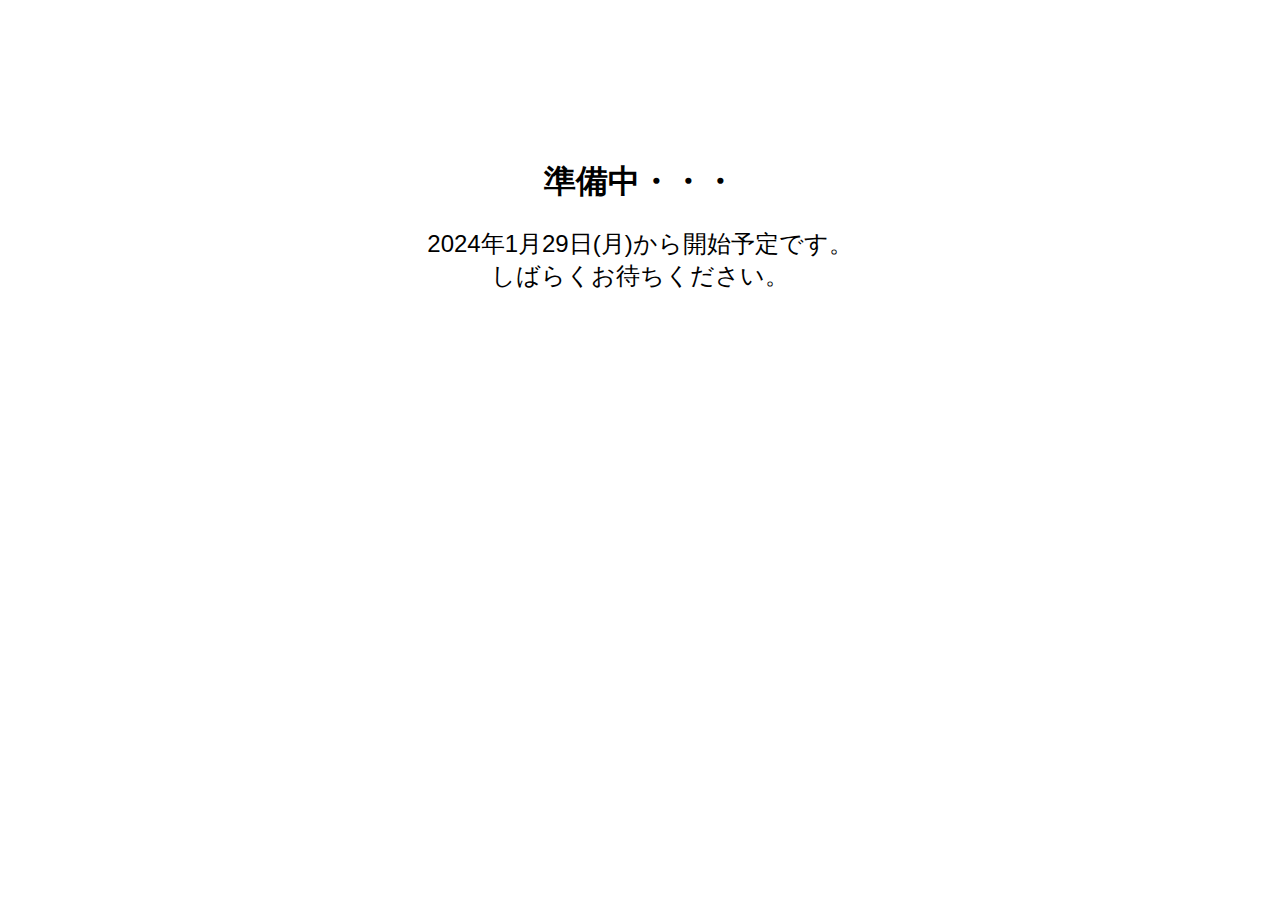
==== docs/messenger/index.html @ 630256b4 "Move html styles to css files and create the index page of OWND Messenger." ====
<!DOCTYPE html>
<html lang="ja">
  <head>
    <meta charset="UTF-8" />
    <meta
      name="description"
      content="OWNDプロジェクトは、個人が主体となるデジタルアイデンティティーの社会実装を目指し、よりトラストできるコミュニケーションを実現するための非営利プロジェクトです。"
    />
    <meta name="viewport" content="width=device-width, initial-scale=1" />
    <meta property="og:title" content="OWND Project" />
    <meta property="og:type" content="website" />
    <meta
      property="og:description"
      content="OWNDプロジェクトは、個人が主体となるデジタルアイデンティティーの社会実装を目指し、よりトラストできるコミュニケーションを実現するための非営利プロジェクトです。"
    />
    <meta property="og:url" content="https://www.ownd-project.com/" />
    <meta property="og:site_name" content="OWND Project" />
    <meta
      property="og:image"
      content="https://www.ownd-project.com/static/img/ogp.png"
    />
    <link
      rel="shortcut icon"
      type="image/x-icon"
      href="https://www.ownd-project.com/static/img/logo_only.png"
    />
    <link href="../static/css/notosansjp.css" />
    <link rel="stylesheet" href="../static/css/main.css" />
    <title>OWND Messenger</title>
  </head>
  <body>
    <div class="feature">
      <div class="feature-title">準備中・・・</div>
      <div class="feature-text">
        2024年1月29日(月)から開始予定です。<br />しばらくお待ちください。
      </div>
    </div>
  </body>
</html>
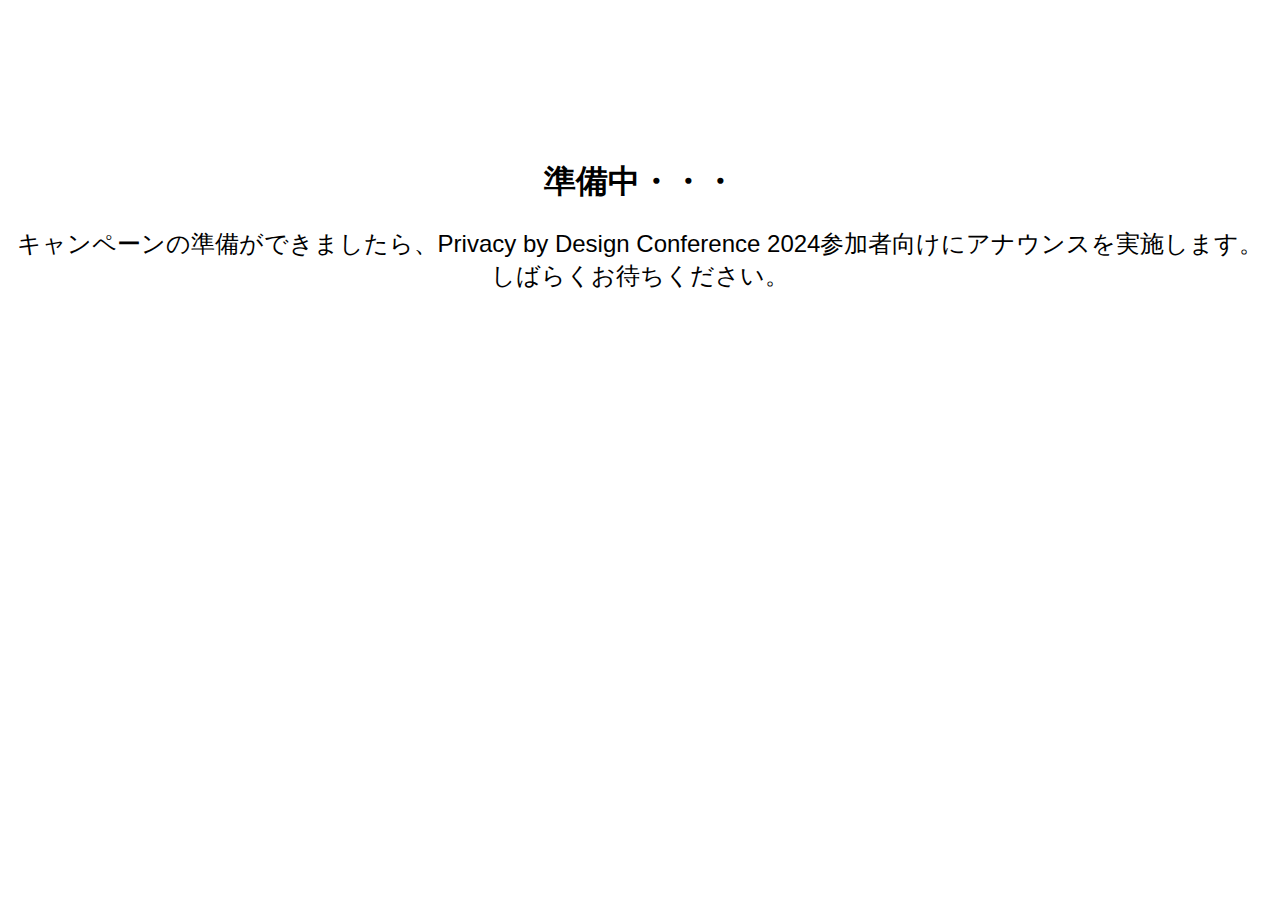
==== commit 7607f044: "Change the text of messenger index page." ====
--- a/docs/messenger/index.html
+++ b/docs/messenger/index.html
@@ -32,7 +32,7 @@
     <div class="feature">
       <div class="feature-title">準備中・・・</div>
       <div class="feature-text">
-        2024年1月29日(月)から開始予定です。<br />しばらくお待ちください。
+        キャンペーンの準備ができましたら、Privacy by Design Conference 2024参加者向けにアナウンスを実施します。<br />しばらくお待ちください。
       </div>
     </div>
   </body>
--- a/docs/static/css/main.css
+++ b/docs/static/css/main.css
@@ -36,6 +36,10 @@
 .feature-text {
   font-size: 24px;
 }
+.feature-text2 {
+  vertical-align: top;
+  font-size: 16px;
+}
 .footer {
   background: #1a1a1c;
   color: #ffffff;
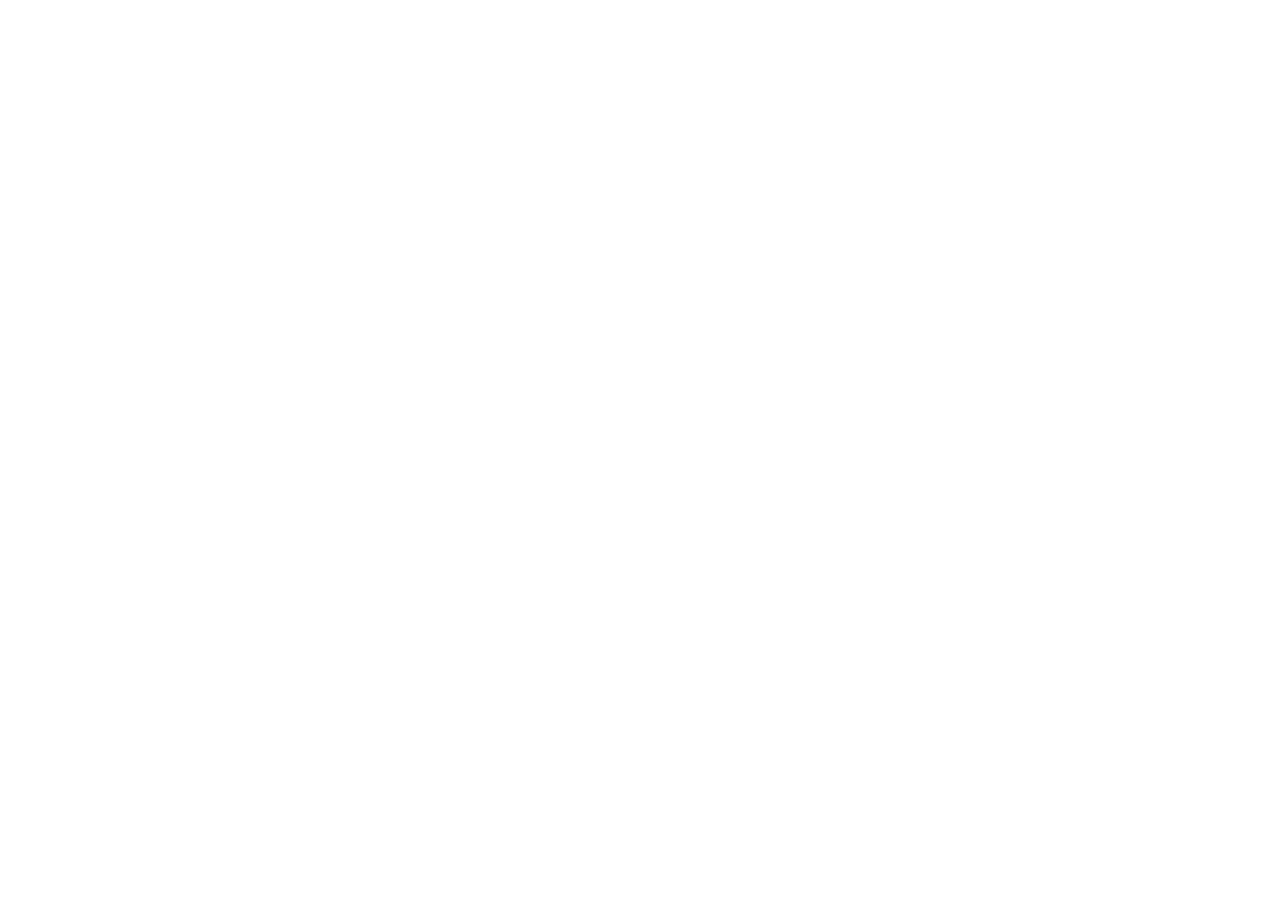
==== commit 88c296b7: "Set redirect flow for the blog page." ====
--- a/docs/messenger/index.html
+++ b/docs/messenger/index.html
@@ -2,6 +2,7 @@
 <html lang="ja">
   <head>
     <meta charset="UTF-8" />
+    <meta http-equiv="refresh" content="0;URL=https://datasign.jp/blog/ownd-messenger-tutorial/">
     <meta
       name="description"
       content="OWNDプロジェクトは、個人が主体となるデジタルアイデンティティーの社会実装を目指し、よりトラストできるコミュニケーションを実現するための非営利プロジェクトです。"
@@ -29,11 +30,13 @@
     <title>OWND Messenger</title>
   </head>
   <body>
+    <!--
     <div class="feature">
       <div class="feature-title">準備中・・・</div>
       <div class="feature-text">
         キャンペーンの準備ができましたら、Privacy by Design Conference 2024参加者向けにアナウンスを実施します。<br />しばらくお待ちください。
       </div>
     </div>
+    -->
   </body>
 </html>
